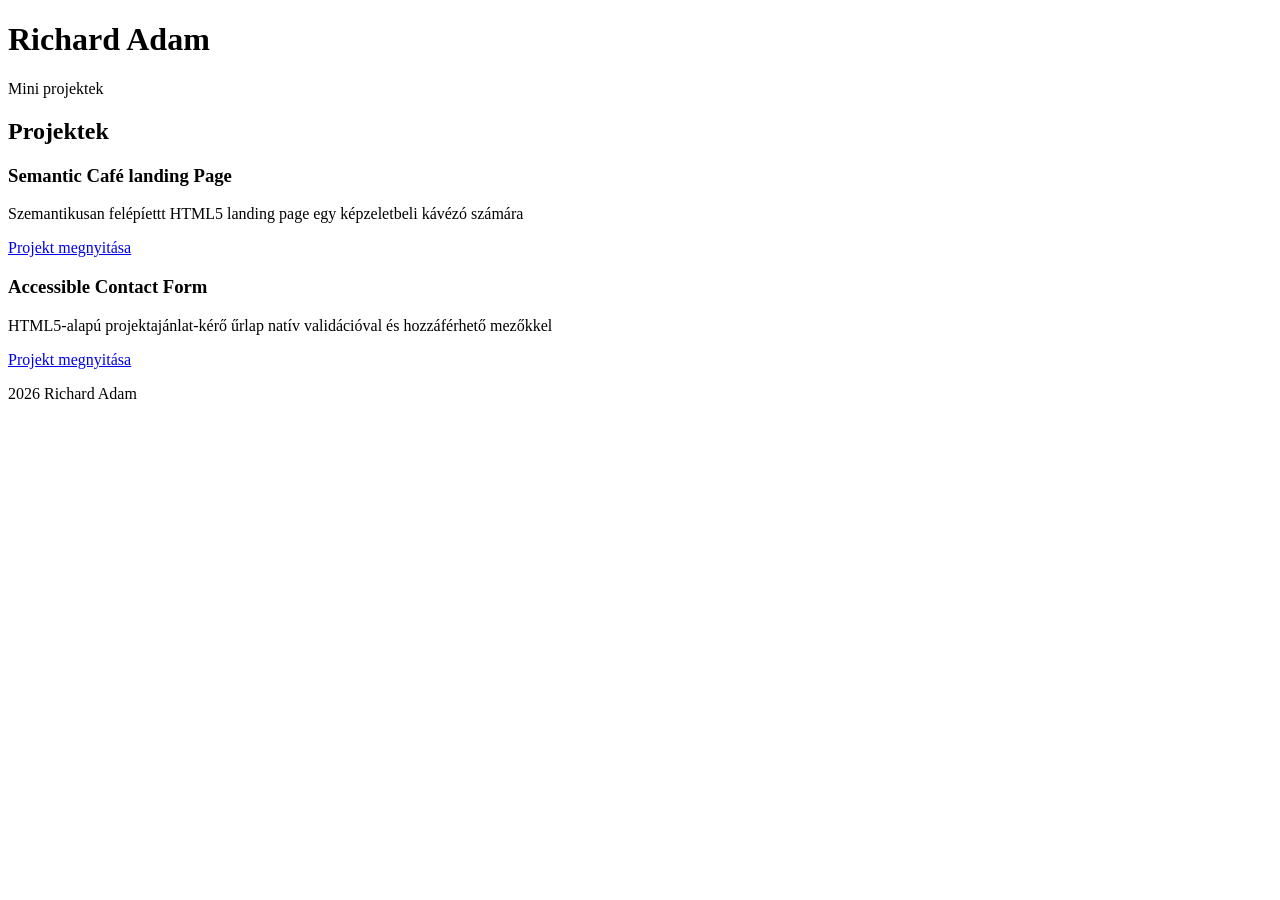
==== index.html @ 0381e230 "2. modul vége" ====
<!DOCTYPE html>
<html lang="hu">
<head>
    <meta charset="UTF-8">
    <meta name="viewport" content="width=device-width, initial-scale=1.0">
    <title>Portfólió</title>
</head>
<body>

    <header>
        <h1>Richard Adam</h1>
        <p>Mini projektek</p>
    </header>

    <main>
        <section id="projects">
            <h2>Projektek</h2>

            <article>
                <h3>Semantic Café landing Page</h3>
                <p>Szemantikusan felépíettt HTML5 landing page egy képzeletbeli kávézó számára</p>
                <a href="projects/semantic-cafe-landing/index.html">Projekt megnyitása</a>
            </article>

            <arcticle>
                <h3>Accessible Contact Form</h3>
                <p>
                    HTML5-alapú projektajánlat-kérő űrlap
                    natív validációval és hozzáférhető mezőkkel 
                </p>
                <a href="projects/accessible-contact-form/">Projekt megnyitása</a>
            </arcticle>
        </section>
    </main>

    <footer>
        <p>2026 Richard Adam</p>
    </footer>
    
</body>
</html>
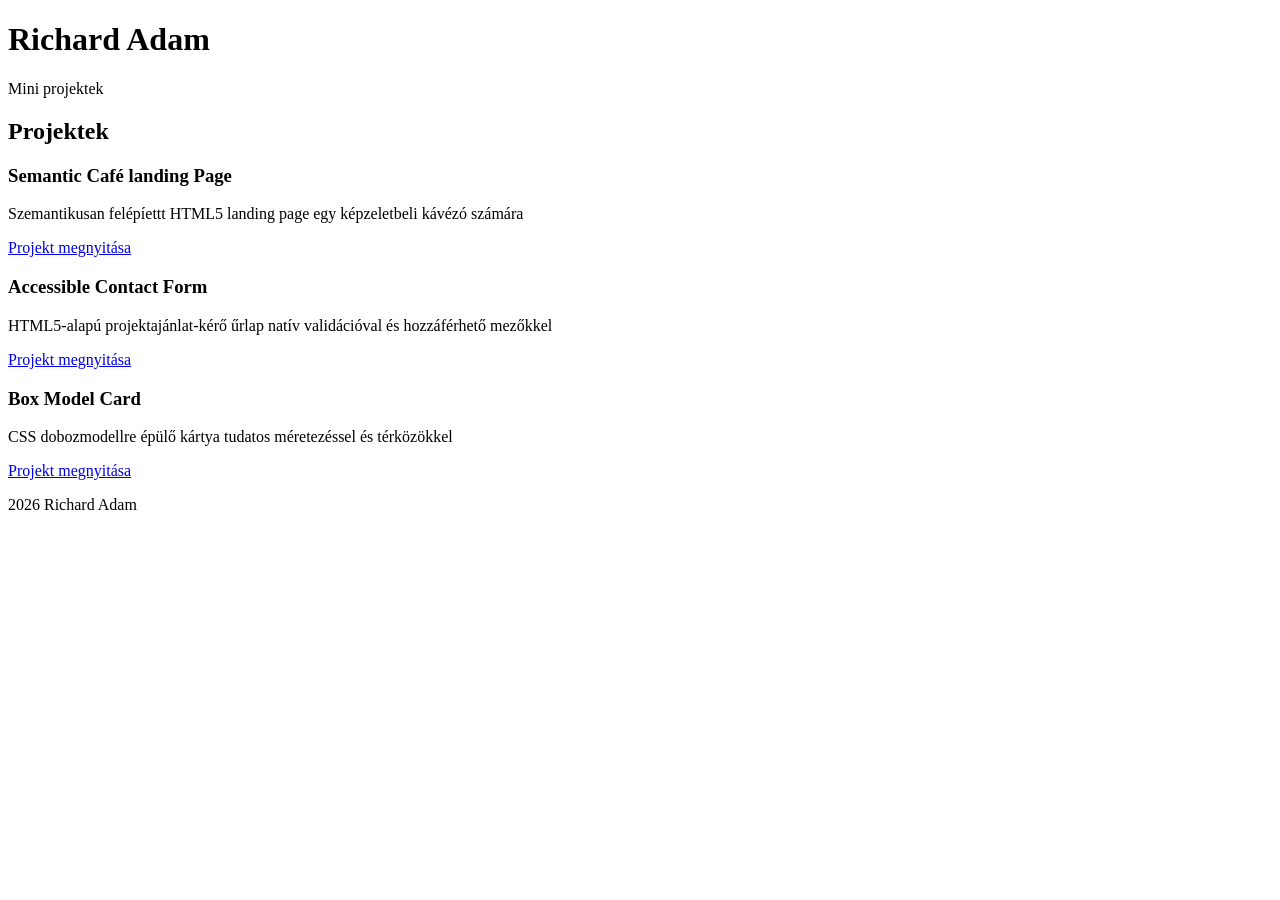
==== commit 6edaf9bd: "3. modul vége" ====
--- a/index.html
+++ b/index.html
@@ -28,7 +28,16 @@
                     HTML5-alapú projektajánlat-kérő űrlap
                     natív validációval és hozzáférhető mezőkkel 
                 </p>
-                <a href="projects/accessible-contact-form/">Projekt megnyitása</a>
+                <a href="projects/accessible-contact-form/index.html">Projekt megnyitása</a>
+            </arcticle>
+
+            <arcticle>
+                <h3>Box Model Card</h3>
+                <p>
+                    CSS dobozmodellre épülő kártya
+                    tudatos méretezéssel és térközökkel
+                </p>
+                <a href="projects/box-model-card/index.html">Projekt megnyitása</a>
             </arcticle>
         </section>
     </main>
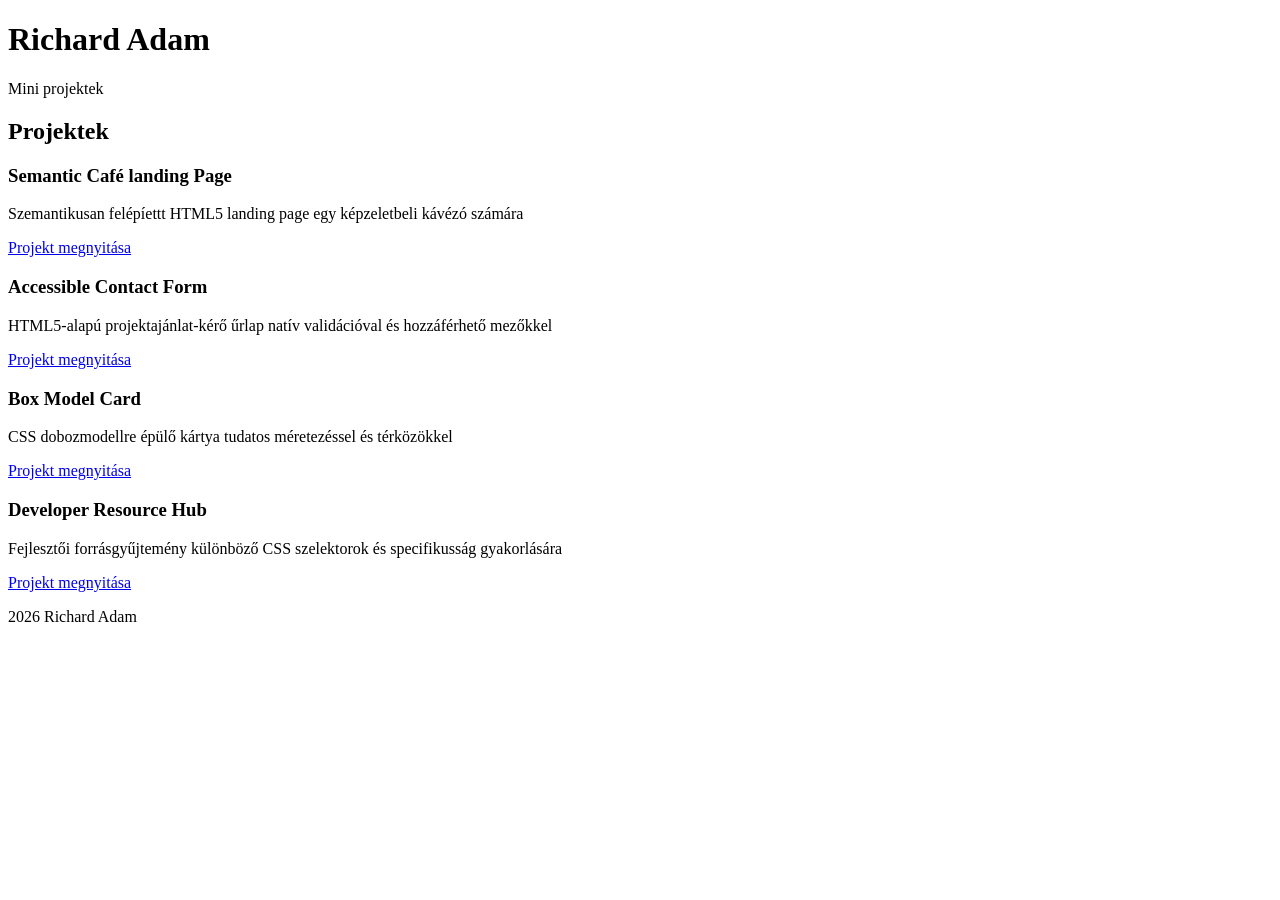
==== commit 76bd52d2: "4. modul vége" ====
--- a/index.html
+++ b/index.html
@@ -39,6 +39,15 @@
                 </p>
                 <a href="projects/box-model-card/index.html">Projekt megnyitása</a>
             </arcticle>
+
+            <arcticle>
+                <h3>Developer Resource Hub</h3>
+                <p>
+                    Fejlesztői forrásgyűjtemény különböző
+                    CSS szelektorok és specifikusság gyakorlására
+                </p>
+                <a href="projects/developer-resource-hub/index.html">Projekt megnyitása</a>
+            </arcticle>
         </section>
     </main>
 
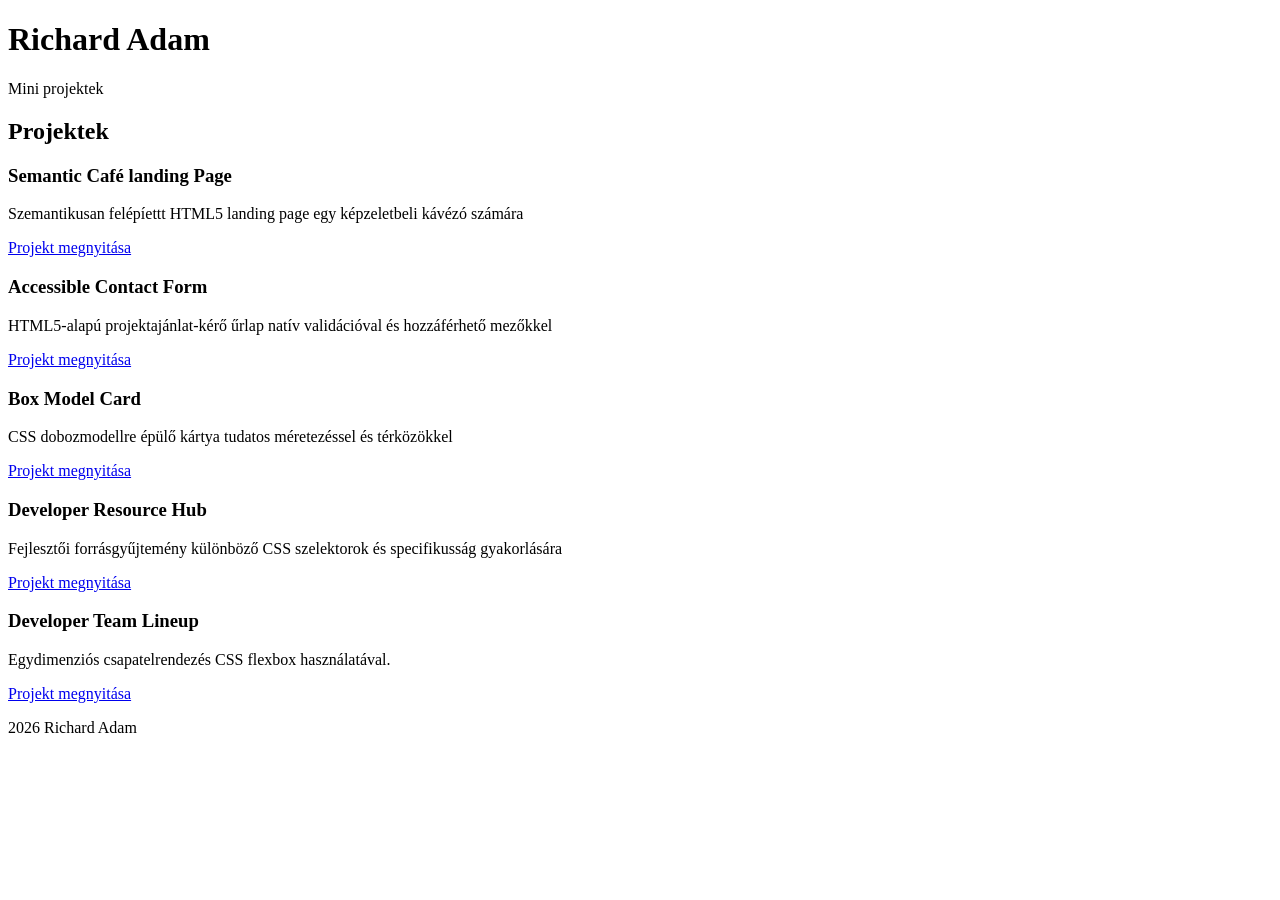
==== commit 1f27f103: "5. modul vége" ====
--- a/index.html
+++ b/index.html
@@ -48,6 +48,15 @@
                 </p>
                 <a href="projects/developer-resource-hub/index.html">Projekt megnyitása</a>
             </arcticle>
+
+            <arcticle>
+                <h3>Developer Team Lineup</h3>
+                <p>
+                    Egydimenziós csapatelrendezés
+                    CSS flexbox használatával.
+                </p>
+                <a href="projects/developer-team-lineup/index.html">Projekt megnyitása</a>
+            </arcticle>
         </section>
     </main>
 
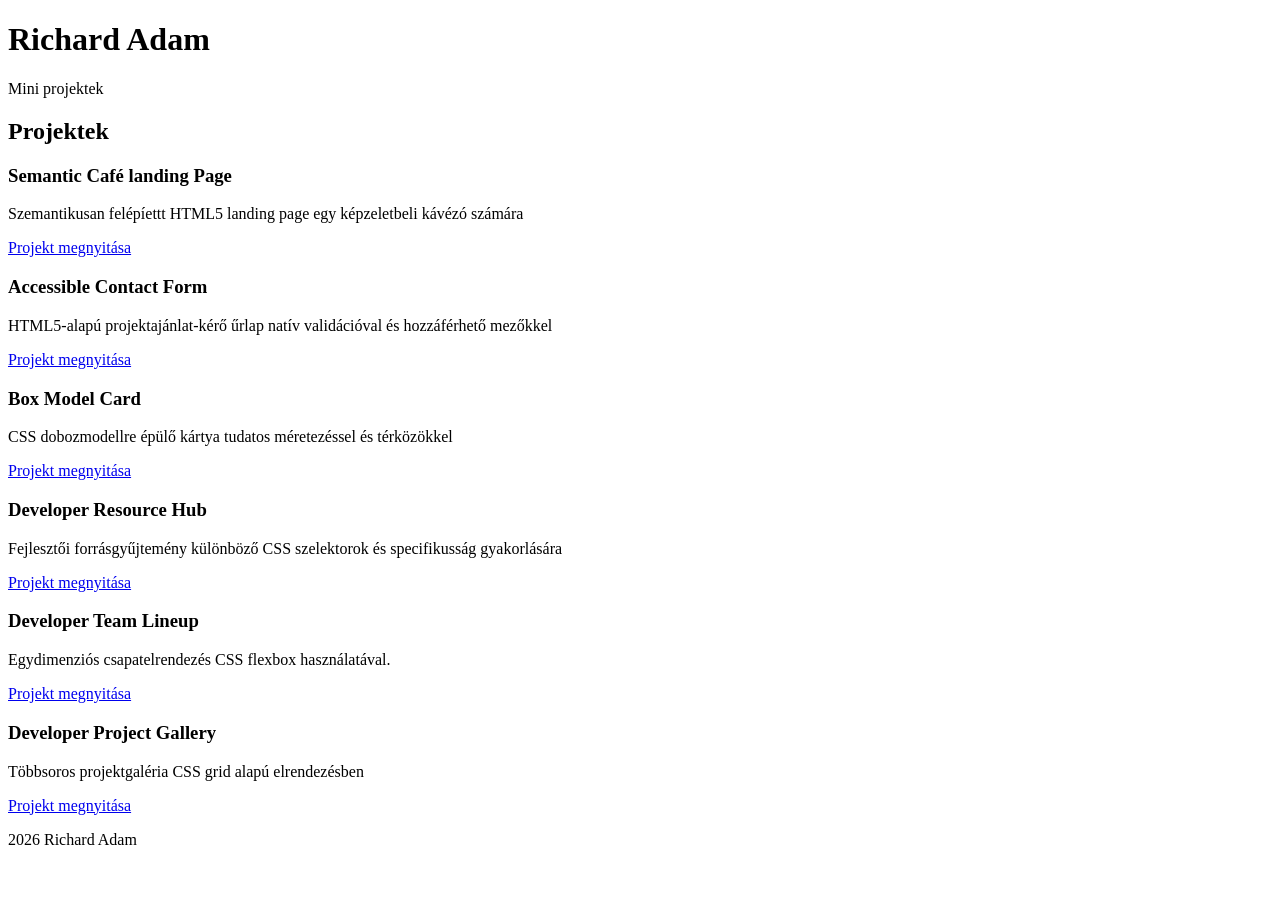
==== commit 8f0322e0: "6. modul vége" ====
--- a/index.html
+++ b/index.html
@@ -57,6 +57,15 @@
                 </p>
                 <a href="projects/developer-team-lineup/index.html">Projekt megnyitása</a>
             </arcticle>
+
+            <arcticle>
+                <h3>Developer Project Gallery</h3>
+                <p>
+                    Többsoros projektgaléria
+                    CSS grid alapú elrendezésben
+                </p>
+                <a href="projects/developer-project-gallery/index.html">Projekt megnyitása</a>
+            </arcticle>
         </section>
     </main>
 
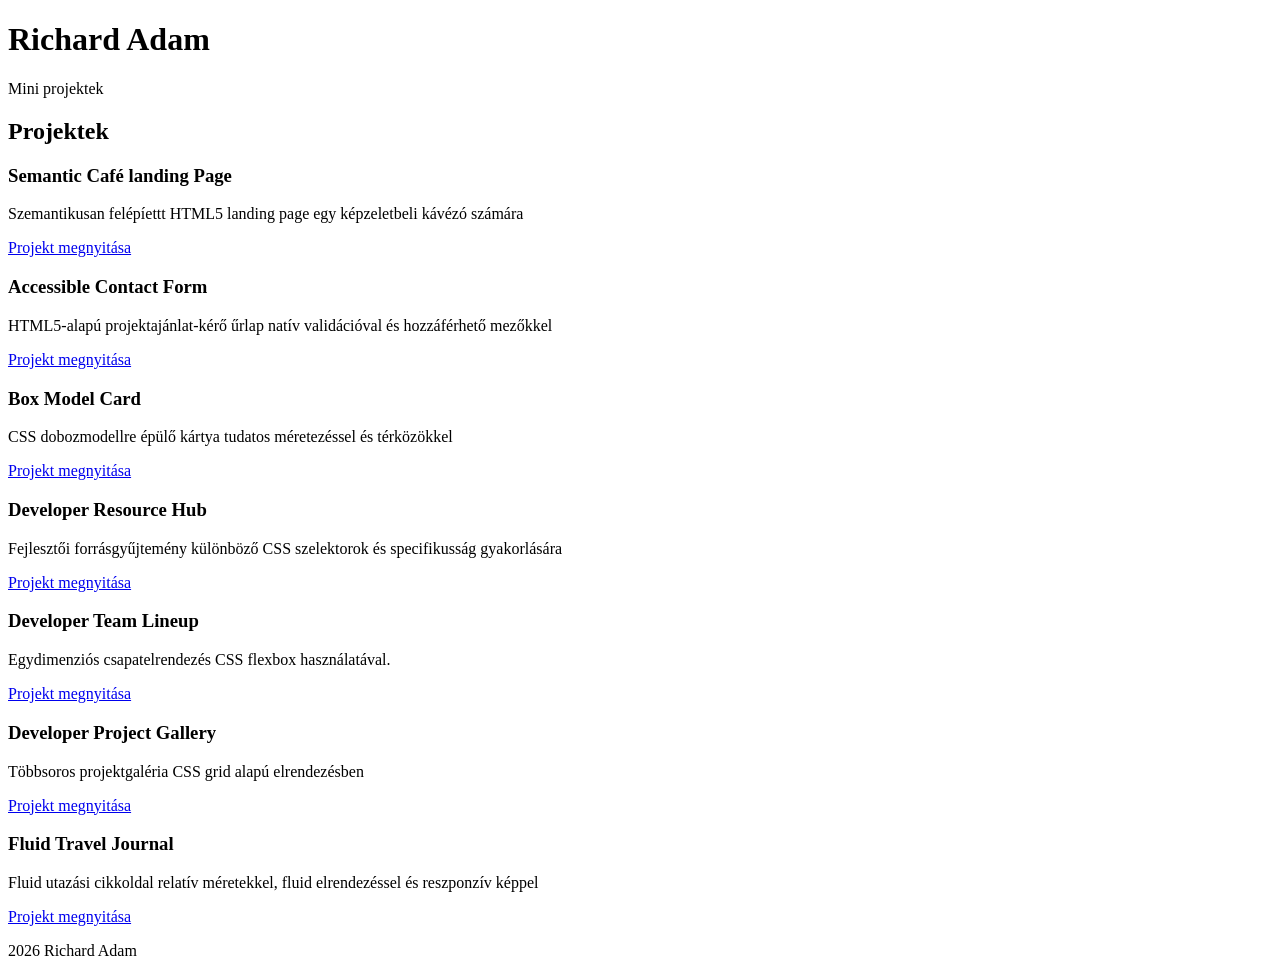
==== commit a336abef: "7. modul vége" ====
--- a/index.html
+++ b/index.html
@@ -66,6 +66,15 @@
                 </p>
                 <a href="projects/developer-project-gallery/index.html">Projekt megnyitása</a>
             </arcticle>
+
+            <arcticle>
+                <h3>Fluid Travel Journal</h3>
+                <p>
+                    Fluid utazási cikkoldal relatív méretekkel,
+                    fluid elrendezéssel és reszponzív képpel
+                </p>
+                <a href="projects/fluid-travel-journal/index.html">Projekt megnyitása</a>
+            </arcticle>
         </section>
     </main>
 
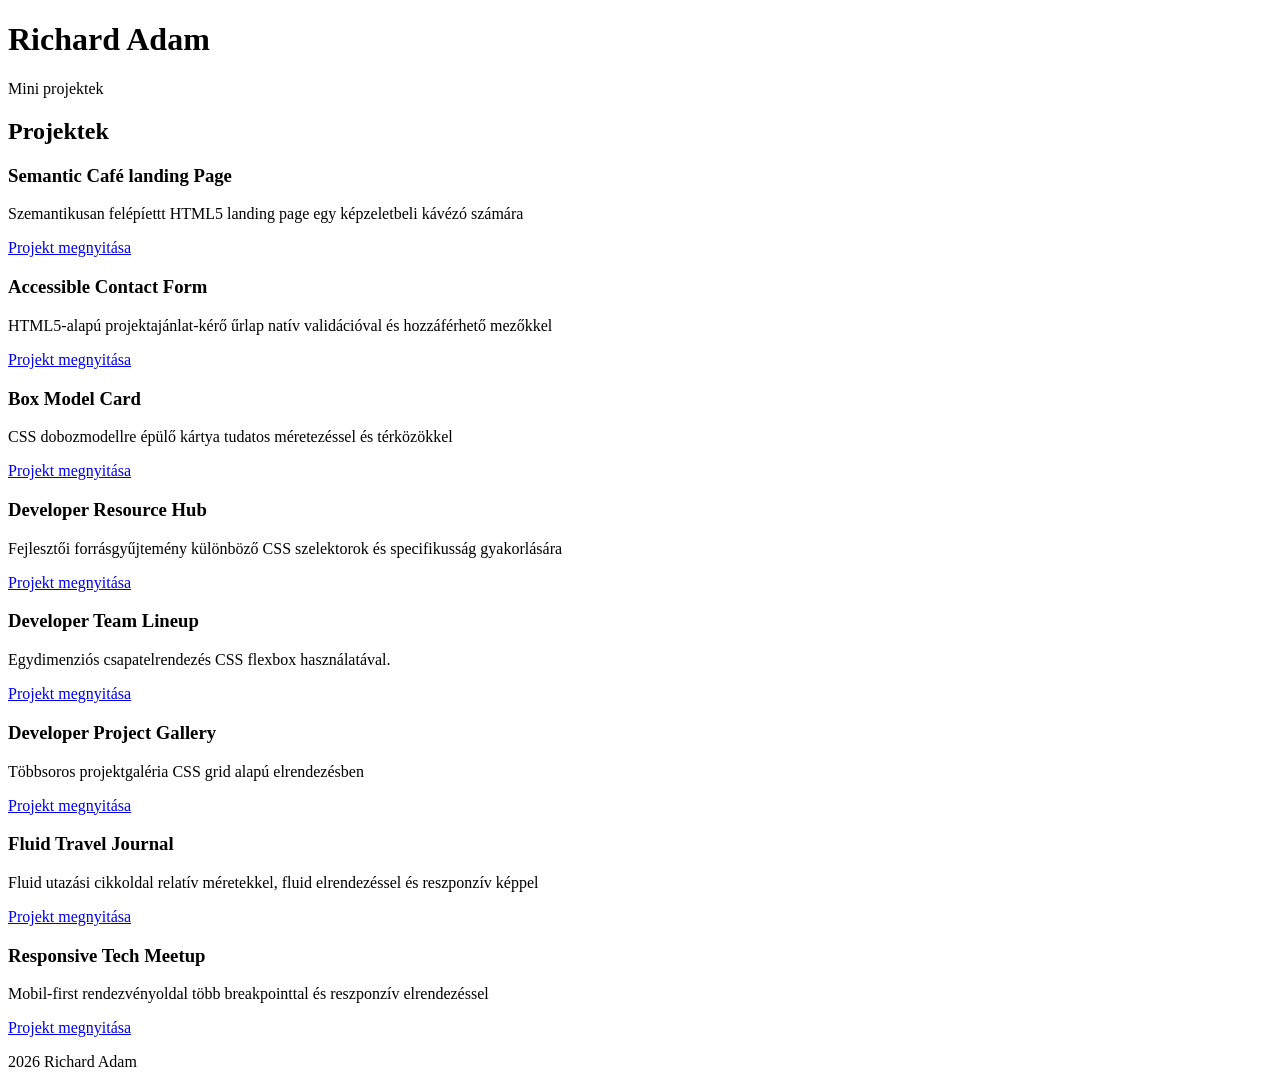
==== commit f594afd4: "8. modul vége" ====
--- a/index.html
+++ b/index.html
@@ -75,6 +75,15 @@
                 </p>
                 <a href="projects/fluid-travel-journal/index.html">Projekt megnyitása</a>
             </arcticle>
+
+            <arcticle>
+                <h3>Responsive Tech Meetup</h3>
+                <p>
+                    Mobil-first rendezvényoldal
+                    több breakpointtal és reszponzív elrendezéssel
+                </p>
+                <a href="projects/responsive-tech-meetup/index.html">Projekt megnyitása</a>
+            </arcticle>
         </section>
     </main>
 
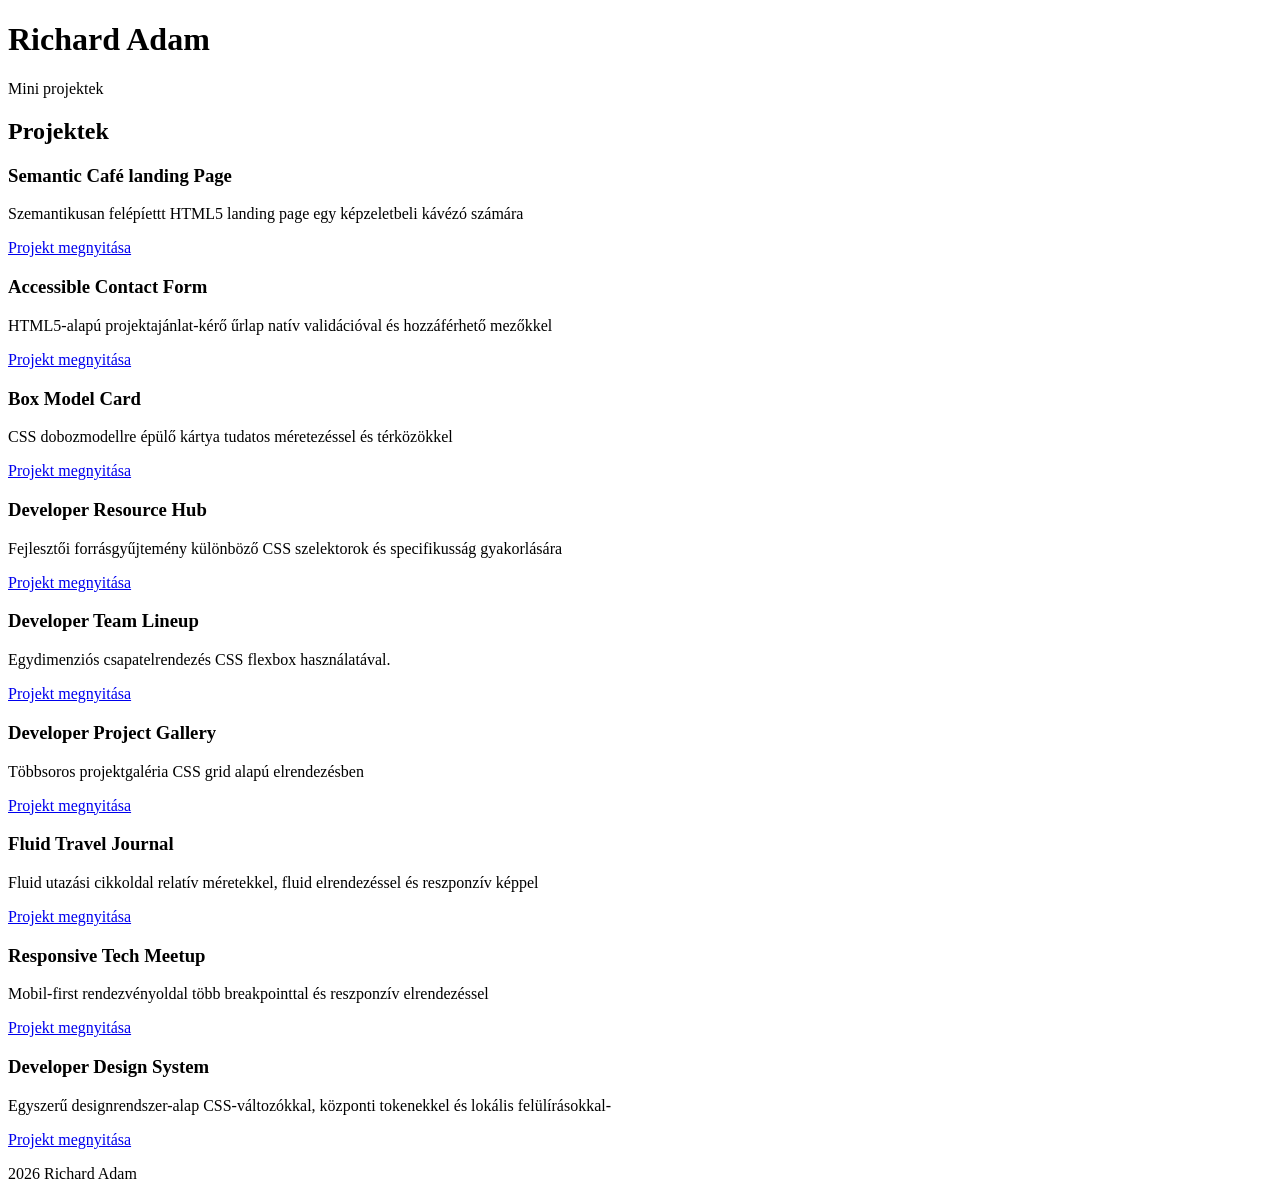
==== commit 2710478a: "9. modul vége" ====
--- a/index.html
+++ b/index.html
@@ -84,6 +84,15 @@
                 </p>
                 <a href="projects/responsive-tech-meetup/index.html">Projekt megnyitása</a>
             </arcticle>
+
+            <arcticle>
+                <h3>Developer Design System</h3>
+                <p>
+                    Egyszerű designrendszer-alap CSS-változókkal,
+                    központi tokenekkel és lokális felülírásokkal-
+                </p>
+                <a href="projects/developer-design-system/index.html">Projekt megnyitása</a>
+            </arcticle>
         </section>
     </main>
 
